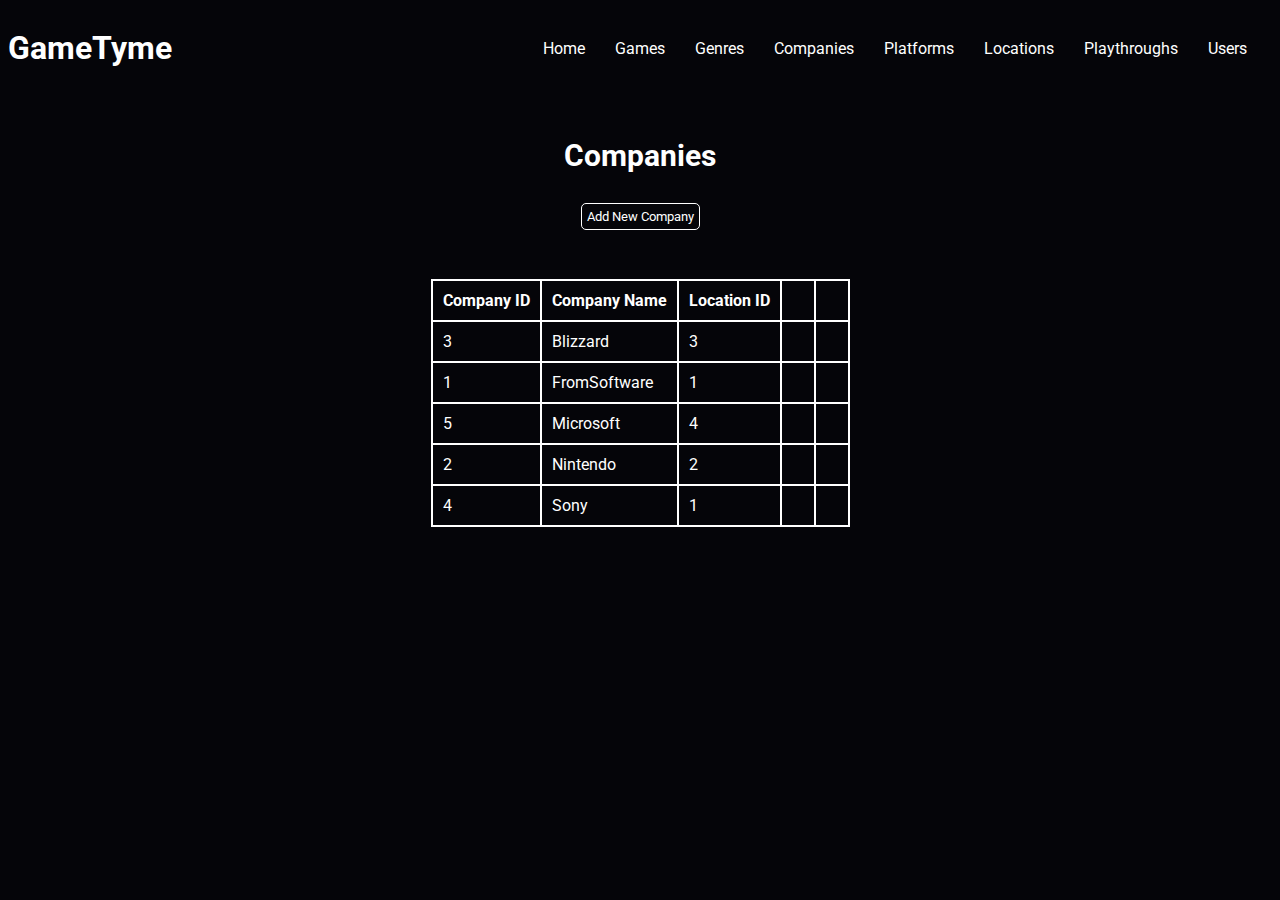
==== companies.html @ d92ee0a2 "Add files via upload" ====
<!DOCTYPE html>
<html lang="en">
<head>
    <meta charset="UTF-8">
    <meta http-equiv="X-UA-Compatible" content="IE=edge">
    <meta name="viewport" content="width=device-width, initial-scale=1.0">
    <title>GameTyme</title>
    <link rel="stylesheet" href="styles.css">
    <link rel="stylesheet" href="https://cdnjs.cloudflare.com/ajax/libs/font-awesome/6.1.1/css/all.min.css" integrity="sha512-KfkfwYDsLkIlwQp6LFnl8zNdLGxu9YAA1QvwINks4PhcElQSvqcyVLLD9aMhXd13uQjoXtEKNosOWaZqXgel0g==" crossorigin="anonymous" referrerpolicy="no-referrer" />
</head>
<body>
    <header>
        <h1 id="logo"> <a href="index.html"> <i class="fa-solid fa-dragon" id="logo-icon"></i> GameTyme</a> </h1>
        <div id="navbar">
            <ul>
                <li> <a href="index.html"> Home </a></li>
                <li> <a href="games.html"> Games </a></li>
                <li> <a href="genres.html"> Genres </a></li>
                <li> <a href="companies.html"> Companies </a></li>
                <li> <a href="platforms.html"> Platforms </a></li>
                <li> <a href="locations.html"> Locations </a></li>
                <li> <a href="playthroughs.html"> Playthroughs </a></li>
                <li> <a href="users.html"> Users </a></li>
            </ul>
        </div>    
    </header>
    <br>
    <h3 id="title">Companies</h3>
    <div id="addBtnContainer">
        <button id="addnewBtn" onclick="addNew()">Add New Company</button>
    </div>
    <br>
    
    <div id="companies">
        <table>
            <tr>
                <th>Company ID</th>
                <th>Company Name</th>
                <th>Location ID</th>
                <th></th>
                <th></th>
            </tr>
            <tr>
                <td>3</td>
                <td>Blizzard</td>
                <td>3</td>
                <td><button id="editCompanyBtn" onclick="showEdit()"><i class="fa-solid fa-pen-to-square" id="editIcon"></i></button></td>
                <td><button id="deleteCompanyBtn" onclick="showDelete()"><i class="fa-solid fa-xmark" id="deleteIcon"></i></button></td>
            </tr>
            <tr>
                <td>1</td>
                <td>FromSoftware</td>
                <td>1</td>
                <td><button id="editCompanyBtn" onclick="showEdit()"><i class="fa-solid fa-pen-to-square" id="editIcon"></i></button></td>
                <td><button id="deleteCompanyBtn" onclick="showDelete()"><i class="fa-solid fa-xmark" id="deleteIcon"></i></button></td>
            </tr>
            <tr>
                <td>5</td>
                <td>Microsoft</td>
                <td>4</td>
                <td><button id="editCompanyBtn" onclick="showEdit()"><i class="fa-solid fa-pen-to-square" id="editIcon"></i></button></td>
                <td><button id="deleteCompanyBtn" onclick="showDelete()"><i class="fa-solid fa-xmark" id="deleteIcon"></i></button></td>
            </tr>
            <tr>
                <td>2</td>
                <td>Nintendo</td>
                <td>2</td>
                <td><button id="editCompanyBtn" onclick="showEdit()"><i class="fa-solid fa-pen-to-square" id="editIcon"></i></button></td>
                <td><button id="deleteCompanyBtn" onclick="showDelete()"><i class="fa-solid fa-xmark" id="deleteIcon"></i></button></td>
            </tr>
            <tr>
                <td>4</td>
                <td>Sony</td>
                <td>1</td>
                <td><button id="editCompanyBtn" onclick="showEdit()"><i class="fa-solid fa-pen-to-square" id="editIcon"></i></button></td>
                <td><button id="deleteCompanyBtn" onclick="showDelete()"><i class="fa-solid fa-xmark" id="deleteIcon"></i></button></td>
            </tr>
        </table>
    </div>
    <br>
    
    <div id="container">
        <form id="addCompany">
            <h3>Add a New Company </h3>
              <fieldset class="fields">
                <label> Company Name: </label> <input type="text" id="company-name">
                <label> Location: </label> <input type="text" id="location">
          </fieldset>
       
          <div id="formBtns">
            <button id="addcompanyBtn"> Add Company</button>
            <button id="cancelBtn">Cancel</button>
          </div>	
        </form> 
      
        <form id="editCompany">
            <h3>Edit Company </h3>
              <fieldset class="fields">
                <label> Company Name: </label> <input type="text" id="company-name">
                <label> Location:</label> <input type="text" id="location">
          </fieldset>
          <br>
          <div id="formBtns">
            <button id="editcompanyBtn"> Edit Company</button>
            <button id="cancelBtn">Cancel</button>
          </div>
        </form> 
      
        <form id="deleteCompany">
            <h3>Delete Company </h3>
              <fieldset class="fields">
                <h3>Are you sure you want to delete this Company? </h3>
                <label> Company ID:</label> <input type="number" id="company-id">
                <label> Company Name: </label> <input type="text" id="company-name">
          </fieldset>
          <br>
          <div id="formBtns">
            <button id="delcompanyBtn"> Delete Company</button>
            <button id="cancelBtn">Cancel</button>
          </div>
        </form> 
    </div>
    <script>
        function showEdit(){
            document.getElementById("editCompany").style.display = "block";
        }
        function showDelete(){
            document.getElementById("deleteCompany").style.display = "block";
        }
        function addNew(){
            document.getElementById("addCompany").style.display = "block";
        }
    </script>
</body>
</html>
---- styles.css ----
@import url("https://fonts.googleapis.com/css2?family=Poppins&family=Roboto&display=swap");

* {
  box-sizing: border-box;
  background-color: #050509;
  color: white;
  font-family: "Roboto", sans-serif;
}

#logo a {
  text-decoration: none;
  color: white;
}

#navbar li a {
  display: inline-block;
  padding: 5px;
}

#navbar li a:hover {
  border-bottom: 1px solid white;
}

a {
  color: white;
}

table,
th,
td {
  border: 2px solid;
}

table {
  border-collapse: collapse;
  table-layout: fixed;
  border-radius: 10px;
}
tr {
  text-align: left;
}
th,
td {
  padding: 10px;
}

#platforms,
#companies,
#games,
#activePlaythroughs,
#finishedPlaythroughs,
#genres,
#locations,
#existingPlaythroughs,
#existingSessions,
#users {
  display: flex;
  justify-content: center;
}
#navbar ul {
  list-style: none;
  margin: 0;
  padding: 0;
  display: inline-flex;
}

#navbar li {
  margin-right: 20px;
}

#navbar a {
  text-decoration: none;
}

header {
  display: flex;
  justify-content: space-between;
  align-items: center;
}

#title {
  display: flex;
  font-size: 30px;
  justify-content: center;
}
#hero{
  font-size: 15px;
}
#editGame,
#deleteGame,
#editGenre,
#deleteGenre,
#editLocation,
#deleteLocation,
#editPlatform,
#deletePlatform,
#editPlaythrough,
#deletePlaythrough,
#editSession,
#deleteSession,
#editCompany,
#deleteCompany,
#editUser,
#deleteUser {
  display: none;
  width: 350px;
  margin: 0 auto;
}

#editIcon,
#deleteIcon {
  color: white;
  cursor: pointer;
}

#addLocation,
#addCompany,
#addGame,
#addGenre,
#addplatform,
#addPlaythrough,
#addUser,
#addSession {
  display: none;
  width: 350px;
  margin: 0 auto;
}

#addPlaythroughs {
  width: 500px;
  margin: 0 auto;
  justify-content: center;
}
button {
  border: none;
}

.fields input,
.fields select {
  width: 100%;
  padding: 10px;
  color: white;
  box-sizing: border-box;
  margin: 10px 0;
  border: 2px solid white;
}

.fields label {
  margin-top: 30px;
}

#formBtns {
  text-align: right;
}

#formBtns button,
#finishPlaythroughBtn,
#addnewSessionBtn a {
  font: 20px;
  padding: 5px;
  border-radius: 5px;
  border: 1px solid white;
  margin-right: 5px;
  cursor: pointer;
  text-decoration: none;
}

#searchUsersContainer,
#searchGamesContainer {
  display: flex;
  justify-content: center;
}
#searchUsersContainer {
  margin-bottom: 30px;
}

#searchUsersContainer input,
#searchGamesContainer input {
  width: 500px;
  height: 30px;
  border-radius: 10px;
}
#filter-title {
  margin-right: 4px;
}

#searchGamesContainer {
  margin-bottom: 30px;
}
#searchUsers,
#searchGames {
  border: 1px solid white;
}

#formBtns a {
  text-decoration: none;
}

#sessionformBtns {
  display: flex;
  justify-content: center;
}
#sessionformBtns button {
  font: 20px;
  padding: 5px;
  border-radius: 5px;
  border: 1px solid white;
  margin-right: 20px;
  cursor: pointer;
  text-decoration: none;
}

#games-filter {
  display: flex;
  justify-content: right;
  margin-left: 50px;
}

#addnewGameBtns {
  font: 20px;
  padding: 5px;
  border-radius: 5px;
  border: 1px solid white;
  margin-right: 5px;
  cursor: pointer;
  text-decoration: none;
  margin-left: 50px;
}

#addnewBtn {
  font: 20px;
  padding: 5px;
  border-radius: 5px;
  border: 1px solid white;
  cursor: pointer;
}

#addBtnContainer {
  text-align: center;
  margin-bottom: 30px;
}

#logo-icon {
  color: #fa4454;
}

#container {
  display: grid;
  grid-template-columns: 1fr 1fr 1fr;
}

#home-container,
#sessionContainer {
  display: grid;
  grid-template-columns: 1fr 1fr;
  align-items: center;
}

#finishedPlaythroughs {
  margin-bottom: 50px;
}
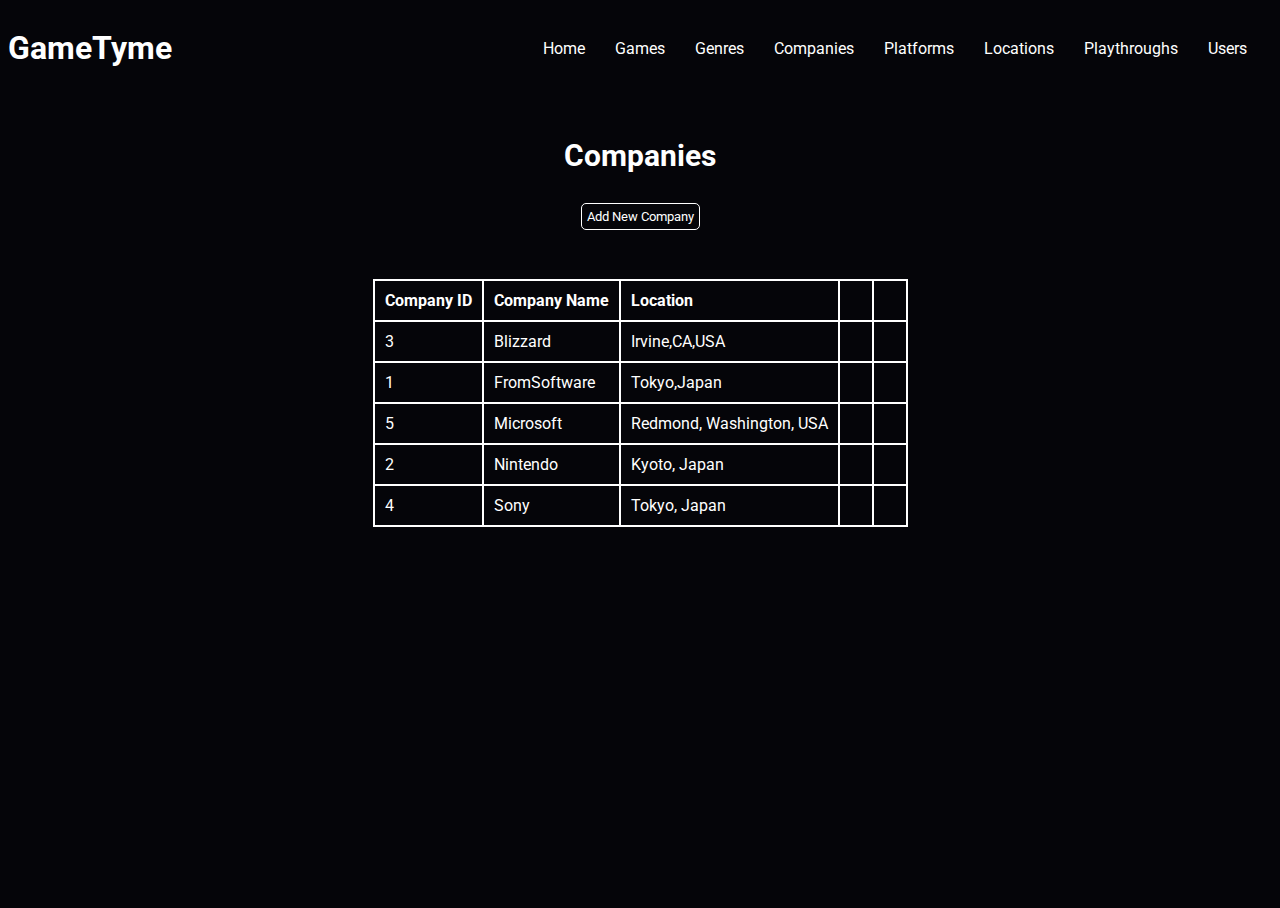
==== commit 2710555c: "added some database fixes and styling" ====
--- a/companies.html
+++ b/companies.html
@@ -36,42 +36,42 @@
             <tr>
                 <th>Company ID</th>
                 <th>Company Name</th>
-                <th>Location ID</th>
+                <th>Location</th>
                 <th></th>
                 <th></th>
             </tr>
             <tr>
                 <td>3</td>
                 <td>Blizzard</td>
-                <td>3</td>
+                <td>Irvine,CA,USA</td>
                 <td><button id="editCompanyBtn" onclick="showEdit()"><i class="fa-solid fa-pen-to-square" id="editIcon"></i></button></td>
                 <td><button id="deleteCompanyBtn" onclick="showDelete()"><i class="fa-solid fa-xmark" id="deleteIcon"></i></button></td>
             </tr>
             <tr>
                 <td>1</td>
                 <td>FromSoftware</td>
-                <td>1</td>
+                <td>Tokyo,Japan</td>
                 <td><button id="editCompanyBtn" onclick="showEdit()"><i class="fa-solid fa-pen-to-square" id="editIcon"></i></button></td>
                 <td><button id="deleteCompanyBtn" onclick="showDelete()"><i class="fa-solid fa-xmark" id="deleteIcon"></i></button></td>
             </tr>
             <tr>
                 <td>5</td>
                 <td>Microsoft</td>
-                <td>4</td>
+                <td>Redmond, Washington, USA</td>
                 <td><button id="editCompanyBtn" onclick="showEdit()"><i class="fa-solid fa-pen-to-square" id="editIcon"></i></button></td>
                 <td><button id="deleteCompanyBtn" onclick="showDelete()"><i class="fa-solid fa-xmark" id="deleteIcon"></i></button></td>
             </tr>
             <tr>
                 <td>2</td>
                 <td>Nintendo</td>
-                <td>2</td>
+                <td>Kyoto, Japan</td>
                 <td><button id="editCompanyBtn" onclick="showEdit()"><i class="fa-solid fa-pen-to-square" id="editIcon"></i></button></td>
                 <td><button id="deleteCompanyBtn" onclick="showDelete()"><i class="fa-solid fa-xmark" id="deleteIcon"></i></button></td>
             </tr>
             <tr>
                 <td>4</td>
                 <td>Sony</td>
-                <td>1</td>
+                <td>Tokyo, Japan</td>
                 <td><button id="editCompanyBtn" onclick="showEdit()"><i class="fa-solid fa-pen-to-square" id="editIcon"></i></button></td>
                 <td><button id="deleteCompanyBtn" onclick="showDelete()"><i class="fa-solid fa-xmark" id="deleteIcon"></i></button></td>
             </tr>
--- a/styles.css
+++ b/styles.css
@@ -6,7 +6,9 @@
   color: white;
   font-family: "Roboto", sans-serif;
 }
-
+html, body {
+  height: 100%;
+}
 #logo a {
   text-decoration: none;
   color: white;
@@ -119,13 +121,17 @@
 #addGenre,
 #addplatform,
 #addPlaythrough,
-#addUser,
-#addSession {
+#addUser
+{
   display: none;
   width: 350px;
   margin: 0 auto;
 }
 
+#addSession{
+  width: 350px;
+  margin: 0 auto;
+}
 #addPlaythroughs {
   width: 500px;
   margin: 0 auto;
@@ -247,6 +253,7 @@
 #container {
   display: grid;
   grid-template-columns: 1fr 1fr 1fr;
+  padding-bottom: 100px;
 }
 
 #home-container,
@@ -254,8 +261,6 @@
   display: grid;
   grid-template-columns: 1fr 1fr;
   align-items: center;
-}
-
-#finishedPlaythroughs {
-  margin-bottom: 50px;
-}
+  padding-bottom:100px;
+}
+
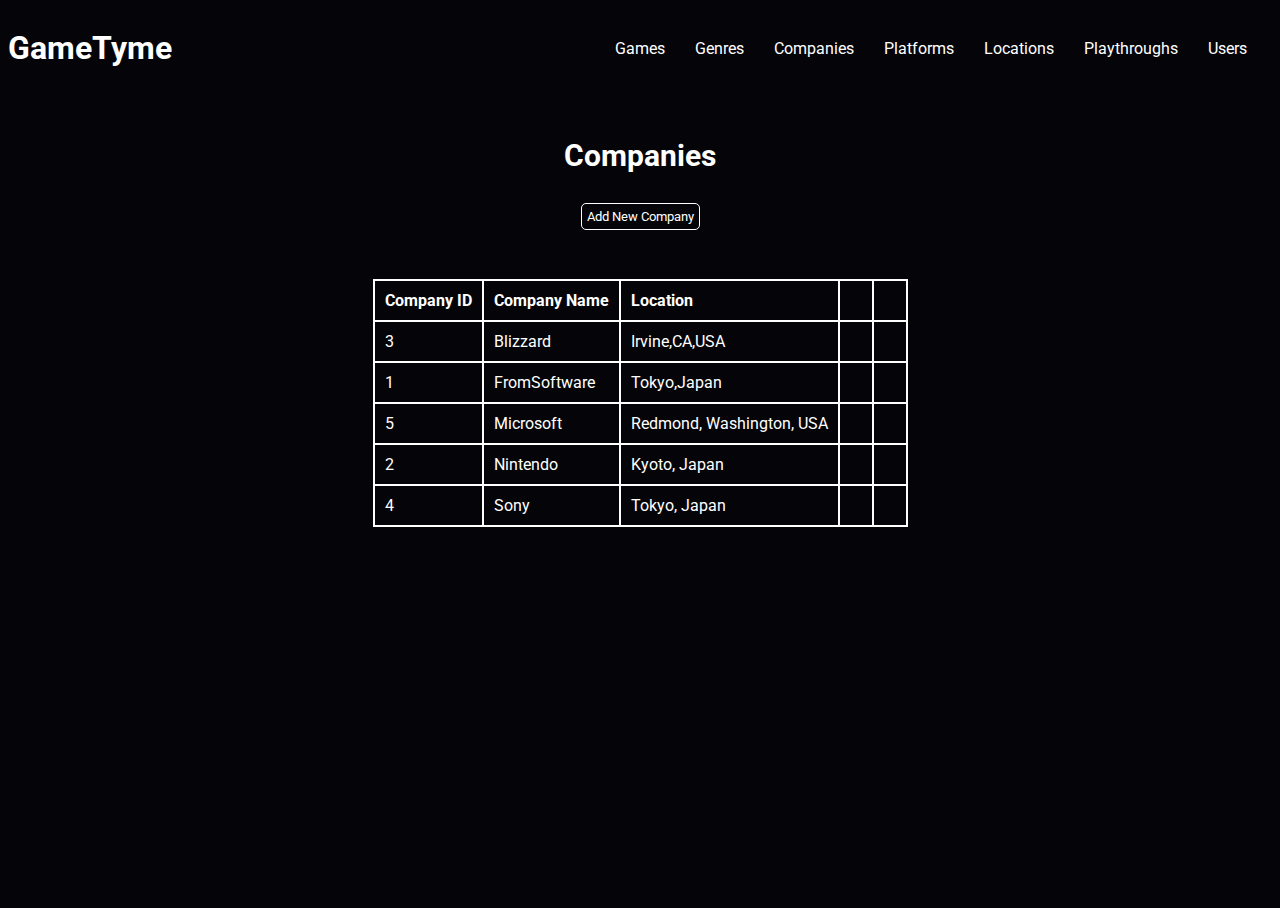
==== commit 33cefe82: "remove extra playthrough button & add styling fix" ====
--- a/companies.html
+++ b/companies.html
@@ -13,7 +13,6 @@
         <h1 id="logo"> <a href="index.html"> <i class="fa-solid fa-dragon" id="logo-icon"></i> GameTyme</a> </h1>
         <div id="navbar">
             <ul>
-                <li> <a href="index.html"> Home </a></li>
                 <li> <a href="games.html"> Games </a></li>
                 <li> <a href="genres.html"> Genres </a></li>
                 <li> <a href="companies.html"> Companies </a></li>
